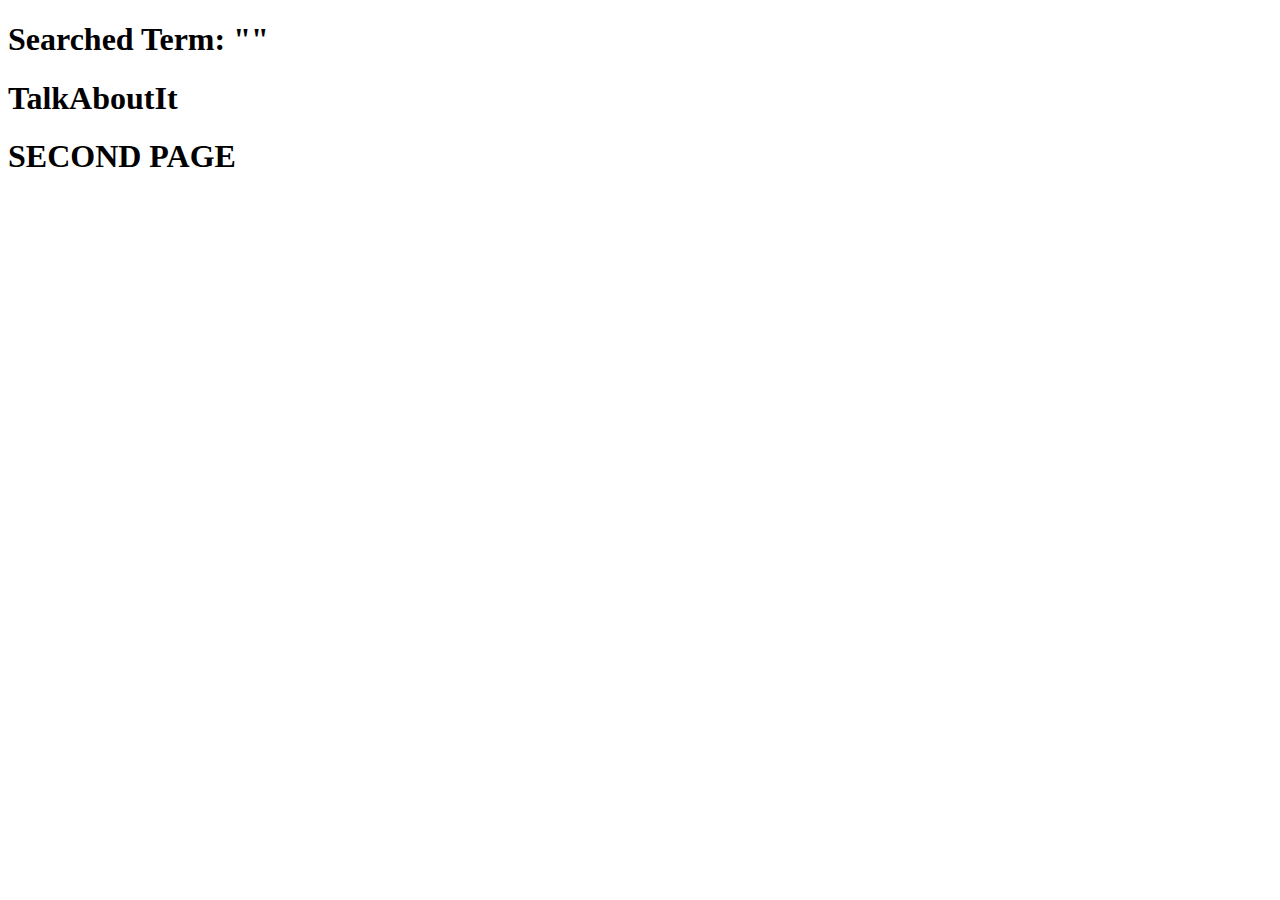
==== templates/talk.html @ 9517c9fc "added contents to second page." ====
<!DOCTYPE html>
<html>
  <head>
    <title>Talkaboutit</title>
    <meta name="viewport" content="width=device-width, initial-scale=1.0">
    <link href="static/css/bootstrap.min.css" rel="stylesheet" media="screen">
    <link href="static/css/main.css" rel="stylesheet" media="screen">
  </head>
  <body>
    <div class="container">
      <header>
        <h1>Searched Term: ""</h1>
        <h1 class="logo">TalkAboutIt</h1>
      </header>
      <h1>SECOND PAGE </h2>
      <br>
    </div>
    <script src="static/js/bootstrap.min.js"></script>
    <script src="//code.jquery.com/jquery-1.12.0.min.js"></script>
    <script src="static/js/app.js"></script>
  </body>
</html>
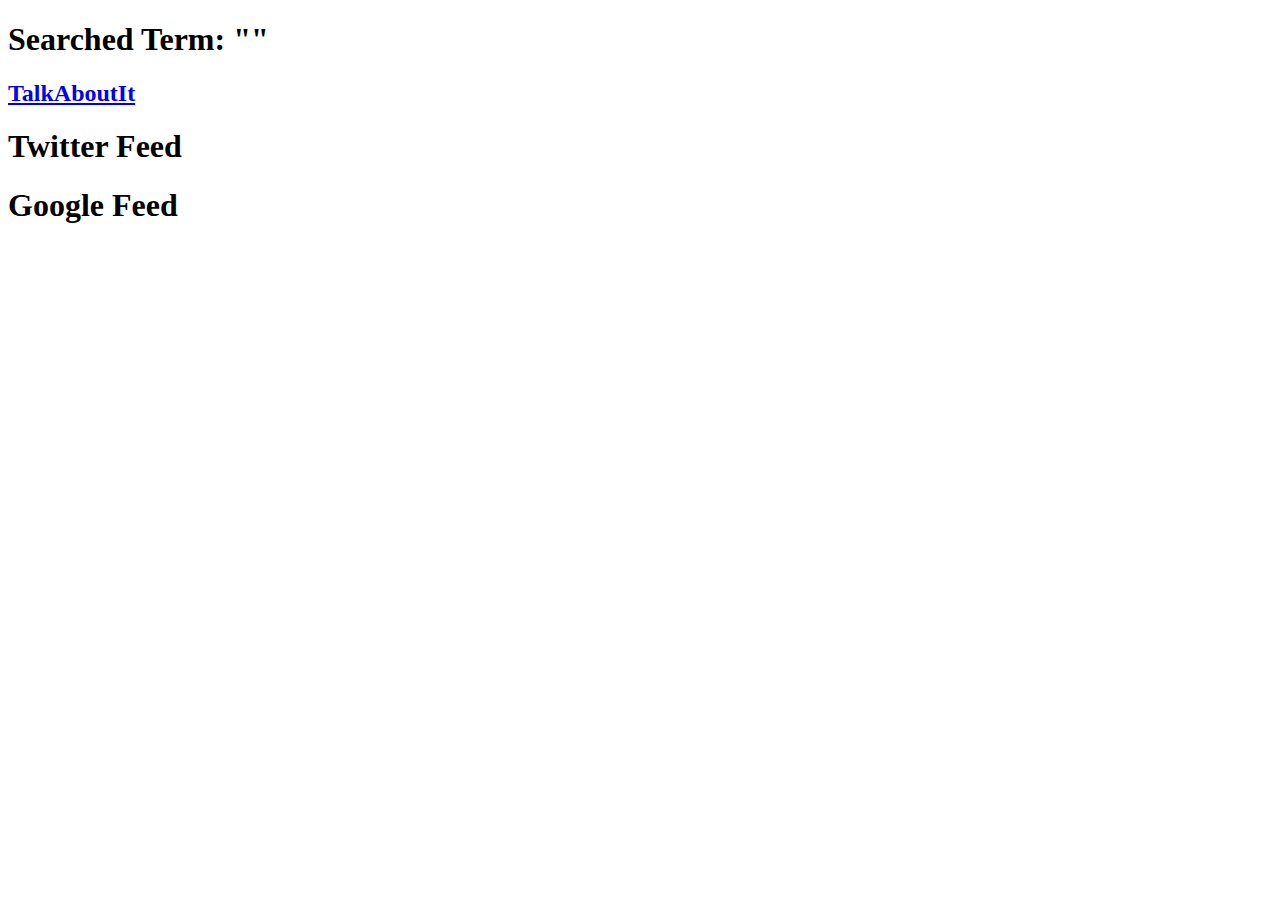
==== commit 245cdf85: "Added sections for twitter and google." ====
--- a/templates/talk.html
+++ b/templates/talk.html
@@ -1,22 +1,45 @@
 <!DOCTYPE html>
 <html>
   <head>
+    <!-- Title -->
     <title>Talkaboutit</title>
+    <!-- Meta -->
     <meta name="viewport" content="width=device-width, initial-scale=1.0">
+    <!-- Css Bootstrap -->
     <link href="static/css/bootstrap.min.css" rel="stylesheet" media="screen">
+    <!-- Css Main -->
     <link href="static/css/main.css" rel="stylesheet" media="screen">
+    <!-- Google Fonts -->
+    <link href='https://fonts.googleapis.com/css?family=Roboto' rel='stylesheet' type='text/css'>
   </head>
   <body>
+    <!-- Search -->
+    <header id="shadow">
+      <nav class="flex flex-spread">
+        <h1 class="search">Searched Term: ""</h1>
+        <h2 class="logo"><a href="#" target="_blank">TalkAboutIt</a></h2>
+      </nav>
+    </header>
+    <!-- Content -->
     <div class="container">
-      <header>
-        <h1>Searched Term: ""</h1>
-        <h1 class="logo">TalkAboutIt</h1>
-      </header>
-      <h1>SECOND PAGE </h2>
-      <br>
+
+      <!-- Twitter Section -->
+      <section class="Twitter">
+        <h1>Twitter Feed</h1>
+      </section>
+
+      <!-- Google Plus Section-->
+      <section class="Google">
+        <h1>Google Feed</h1>
+      </section>
+
     </div>
+
+    <!-- Bootstrap Script -->
     <script src="static/js/bootstrap.min.js"></script>
+    <!-- jQuery Script -->
     <script src="//code.jquery.com/jquery-1.12.0.min.js"></script>
+    <!-- General Script -->
     <script src="static/js/app.js"></script>
   </body>
 </html>
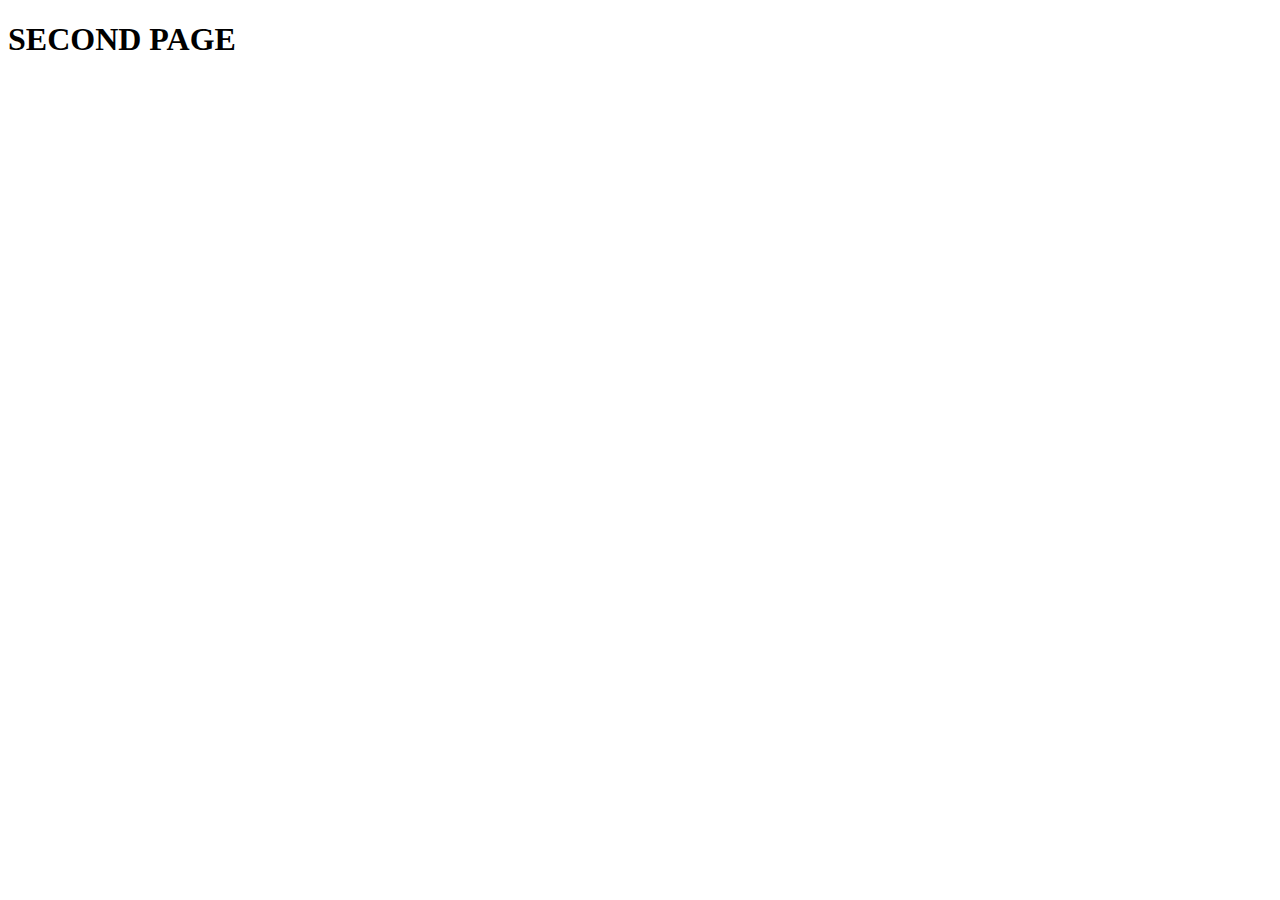
==== commit 53afdd34: "get twitter data" ====
--- a/templates/talk.html
+++ b/templates/talk.html
@@ -1,45 +1,17 @@
 <!DOCTYPE html>
 <html>
   <head>
-    <!-- Title -->
     <title>Talkaboutit</title>
-    <!-- Meta -->
     <meta name="viewport" content="width=device-width, initial-scale=1.0">
-    <!-- Css Bootstrap -->
     <link href="static/css/bootstrap.min.css" rel="stylesheet" media="screen">
-    <!-- Css Main -->
-    <link href="static/css/main.css" rel="stylesheet" media="screen">
-    <!-- Google Fonts -->
-    <link href='https://fonts.googleapis.com/css?family=Roboto' rel='stylesheet' type='text/css'>
   </head>
   <body>
-    <!-- Search -->
-    <header id="shadow">
-      <nav class="flex flex-spread">
-        <h1 class="search">Searched Term: ""</h1>
-        <h2 class="logo"><a href="#" target="_blank">TalkAboutIt</a></h2>
-      </nav>
-    </header>
-    <!-- Content -->
     <div class="container">
-
-      <!-- Twitter Section -->
-      <section class="Twitter">
-        <h1>Twitter Feed</h1>
-      </section>
-
-      <!-- Google Plus Section-->
-      <section class="Google">
-        <h1>Google Feed</h1>
-      </section>
-
+      <h1>SECOND PAGE </h2>
+      <br>
     </div>
-
-    <!-- Bootstrap Script -->
+    <script src="//code.jquery.com/jquery-1.12.0.min.js"></script>
     <script src="static/js/bootstrap.min.js"></script>
-    <!-- jQuery Script -->
-    <script src="//code.jquery.com/jquery-1.12.0.min.js"></script>
-    <!-- General Script -->
     <script src="static/js/app.js"></script>
   </body>
 </html>
